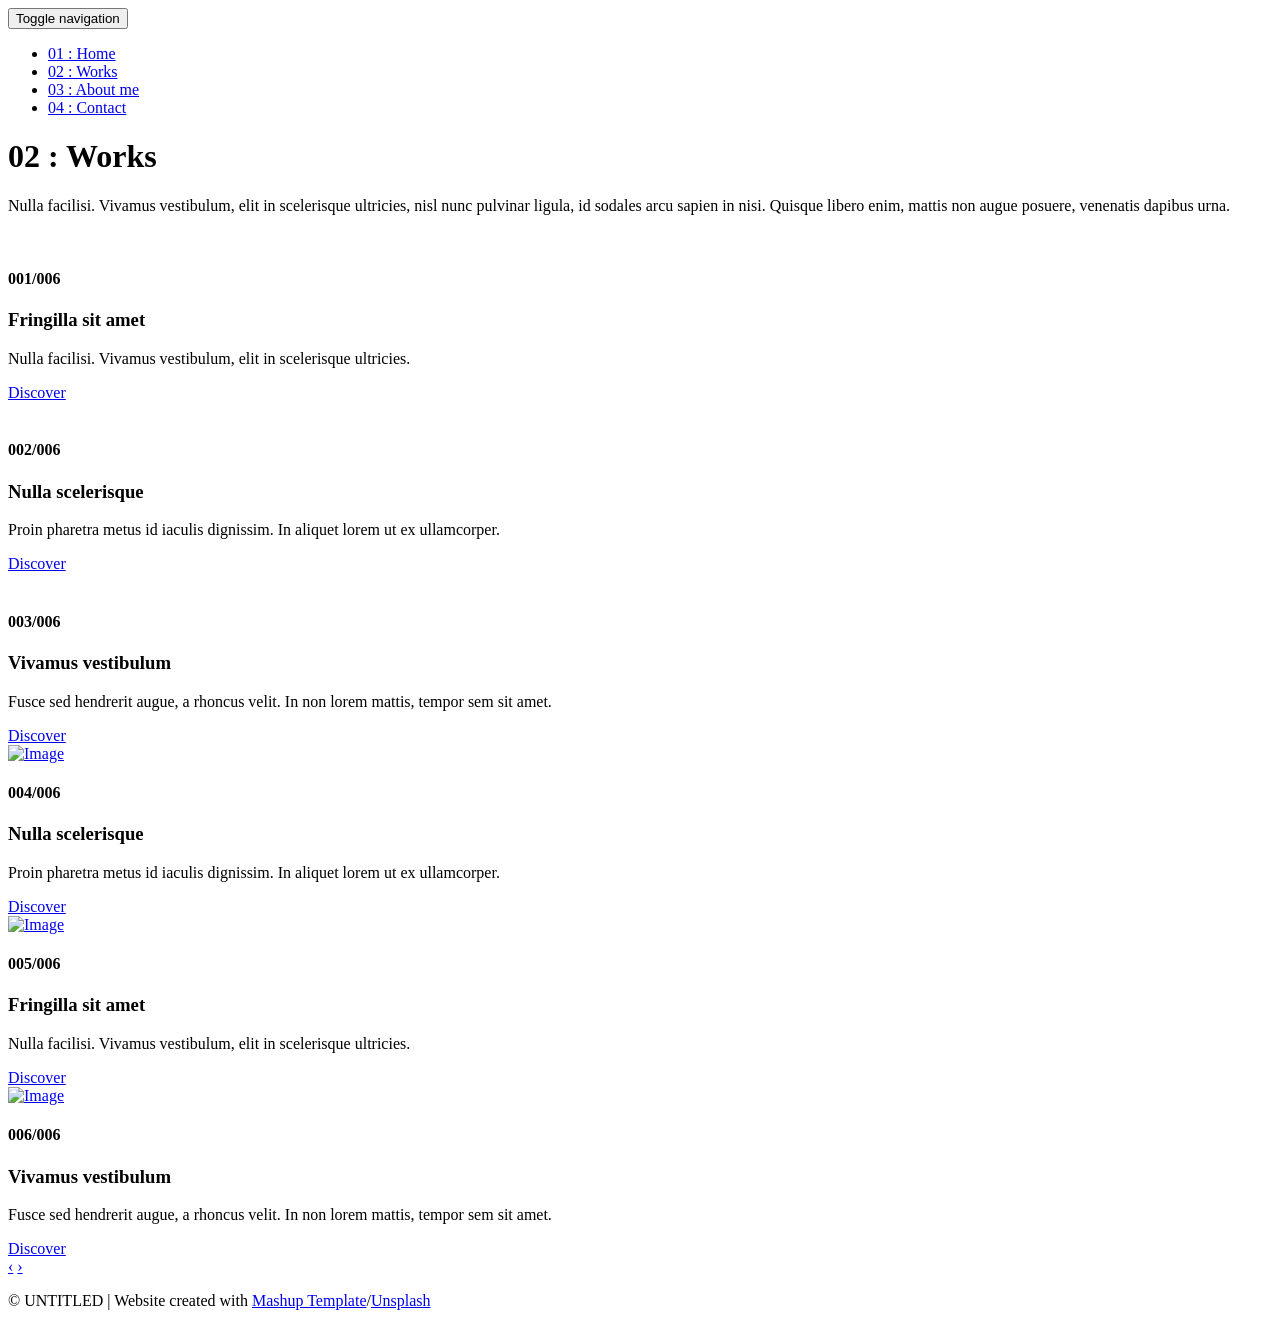
==== templates/works.html @ 477c594f "done" ====
<!DOCTYPE html>
<html lang="en">

<head>
  <meta charset="UTF-8">
  <meta content="IE=edge" http-equiv="X-UA-Compatible">
  <meta content="width=device-width,initial-scale=1" name="viewport">
  <meta content="description" name="description">
  <meta name="google" content="notranslate" />
  <meta content="Mashup templates have been developped by Orson.io team" name="author">

  <!-- Disable tap highlight on IE -->
  <meta name="msapplication-tap-highlight" content="no">
  
  <link rel="apple-touch-icon" sizes="180x180" href="./static/assets/apple-icon-180x180.png">
  <link href="./static/assets/favicon.ico" rel="icon">

  <title>Title page</title>  

<link href="./static/main.3f6952e4.css" rel="stylesheet"></head>

<body class="">
<div id="site-border-left"></div>
<div id="site-border-right"></div>
<div id="site-border-top"></div>
<div id="site-border-bottom"></div>
 <!-- Add your content of header -->
<header>
  <nav class="navbar  navbar-fixed-top navbar-default">
    <div class="container">
        <button type="button" class="navbar-toggle collapsed" data-toggle="collapse" data-target="#navbar-collapse" aria-expanded="false">
          <span class="sr-only">Toggle navigation</span>
          <span class="icon-bar"></span>
          <span class="icon-bar"></span>
          <span class="icon-bar"></span>
        </button>

      <div class="collapse navbar-collapse" id="navbar-collapse">
        <ul class="nav navbar-nav ">
          <li><a href="./index.html" title="">01 : Home</a></li>
          <li><a href="./works.html" title="">02 : Works</a></li>
          <li><a href="./about.html" title="">03 : About me</a></li>
          <li><a href="./contact.html" title="">04 : Contact</a></li>
<!--          <li><a href="./components.html" title="">05 : Components</a></li>-->
        </ul>


      </div> 
    </div>
  </nav>
</header>

<div class="section-container">
  <div class="container">
    <div class="row">
      
      <div class="col-sm-8 col-sm-offset-2 section-container-spacer">
        <div class="text-center">
          <h1 class="h2">02 : Works</h1>
          <p>Nulla facilisi. Vivamus vestibulum, elit in scelerisque ultricies, nisl nunc pulvinar ligula, id sodales arcu sapien in nisi. Quisque libero enim, mattis non augue posuere, venenatis dapibus urna.</p>
        </div>
      </div>

      <div class="col-md-12">
     
      <div id="myCarousel" class="carousel slide projects-carousel">
        <!-- Carousel items -->
        <div class="carousel-inner">
            <div class="item active">
                <div class="row">
                    <div class="col-sm-4">

                      <a href="./work.html" title="" class="black-image-project-hover">
                        <img src="./static/assets/images/work01-hover.jpg" alt="" class="img-responsive">
                      </a>
                      <div class="card-container card-container-lg">
                        <h4>001/006</h4>
                        <h3>Fringilla sit amet</h3>
                        <p>Nulla facilisi. Vivamus vestibulum, elit in scelerisque ultricies.</p>
                        <a href="./work.html" title="" class="btn btn-default">Discover</a>
                      </div>
                    </div>
                    <div class="col-sm-4">
                      <a href="./work.html" title="" class="black-image-project-hover">
                        <img src="./static/assets/images/work02-hover.jpg" alt="" class="img-responsive">
                      </a>
                      <div class="card-container card-container-lg">
                        <h4>002/006</h4>
                        <h3>Nulla scelerisque</h3>
                        <p>Proin pharetra metus id iaculis dignissim. In aliquet lorem ut ex ullamcorper.</p>
                        <a href="./work.html" title="" class="btn btn-default">Discover</a>
                      </div>
                    </div>
                    <div class="col-sm-4">
                      <a href="./work.html" title="" class="black-image-project-hover">
                        <img src="./static/assets/images/work03-hover.jpg" alt="" class="img-responsive">
                      </a>
                      <div class="card-container card-container-lg">
                        <h4>003/006</h4>
                        <h3>Vivamus vestibulum</h3>
                        <p>Fusce sed hendrerit augue, a rhoncus velit. In non lorem mattis, tempor sem sit amet.</p>
                        <a href="./work.html" title="" class="btn btn-default">Discover</a>
                      </div>
                    </div>
                    
                </div>
                <!--/row-->
            </div>
            <!--/item-->
            <div class="item">
                <div class="row">
                  <div class="col-sm-4">
                    <a href="./work.html" class="black-image-project-hover">
                      <img src="./static/assets/images/work02-hover.jpg" alt="Image" class="img-responsive">
                    </a>
                    <div class="card-container">
                      <h4>004/006</h4>
                      <h3>Nulla scelerisque</h3>
                      <p>Proin pharetra metus id iaculis dignissim. In aliquet lorem ut ex ullamcorper.</p>
                      <a href="./work.html" class="btn btn-default">Discover</a>
                    </div>
                  </div>
                   <div class="col-sm-4">
                      <a href="./work.html" class="black-image-project-hover">
                        <img src="./static/assets/images/work01-hover.jpg" alt="Image" class="img-responsive">
                      </a>
                      <div class="card-container">
                        <h4>005/006</h4>
                        <h3>Fringilla sit amet</h3>
                        <p>Nulla facilisi. Vivamus vestibulum, elit in scelerisque ultricies.</p>
                        <a href="./work.html" class="btn btn-default">Discover</a>
                      </div>
                    </div>
                    
                    <div class="col-sm-4">
                      <a href="./work.html" class="black-image-project-hover">
                        <img src="./static/assets/images/work03-hover.jpg" alt="Image" class="img-responsive">
                      </a>
                      <div class="card-container">
                        <h4>006/006</h4>
                        <h3>Vivamus vestibulum</h3>
                        <p>Fusce sed hendrerit augue, a rhoncus velit. In non lorem mattis, tempor sem sit amet.</p>
                        <a href="./work.html" class="btn btn-default">Discover</a>
                      </div>
                    </div>
                    
                </div>
                <!--/row-->
            </div>
            
            <!--/item-->
        </div>
        <!--/carousel-inner--> 
        <a class="left carousel-control" href="#myCarousel" data-slide="prev">‹</a>

        <a class="right carousel-control" href="#myCarousel" data-slide="next">›</a>
     </div>



    <!--/myCarousel-->
    </div>



    </div>
  </div>
</div>


<footer class="footer-container text-center">
  <div class="container">
    <div class="row">
      <div class="col-xs-12">
        <p>© UNTITLED | Website created with <a href="http://www.mashup-template.com/" title="Create website with free html template">Mashup Template</a>/<a href="https://www.unsplash.com/" title="Beautiful Free Images">Unsplash</a></p>
      </div>
    </div>
  </div>
</footer>

<script>
  document.addEventListener("DOMContentLoaded", function (event) {
     navActivePage();
  });
</script>

<!-- Google Analytics: change UA-XXXXX-X to be your site's ID 

<script>
  (function (i, s, o, g, r, a, m) {
    i['GoogleAnalyticsObject'] = r; i[r] = i[r] || function () {
      (i[r].q = i[r].q || []).push(arguments)
    }, i[r].l = 1 * new Date(); a = s.createElement(o),
      m = s.getElementsByTagName(o)[0]; a.async = 1; a.src = g; m.parentNode.insertBefore(a, m)
  })(window, document, 'script', '//www.google-analytics.com/analytics.js', 'ga');
  ga('create', 'UA-XXXXX-X', 'auto');
  ga('send', 'pageview');
</script>

--> <script type="text/javascript" src="./static/main.70a66962.js"></script></body>

</html>
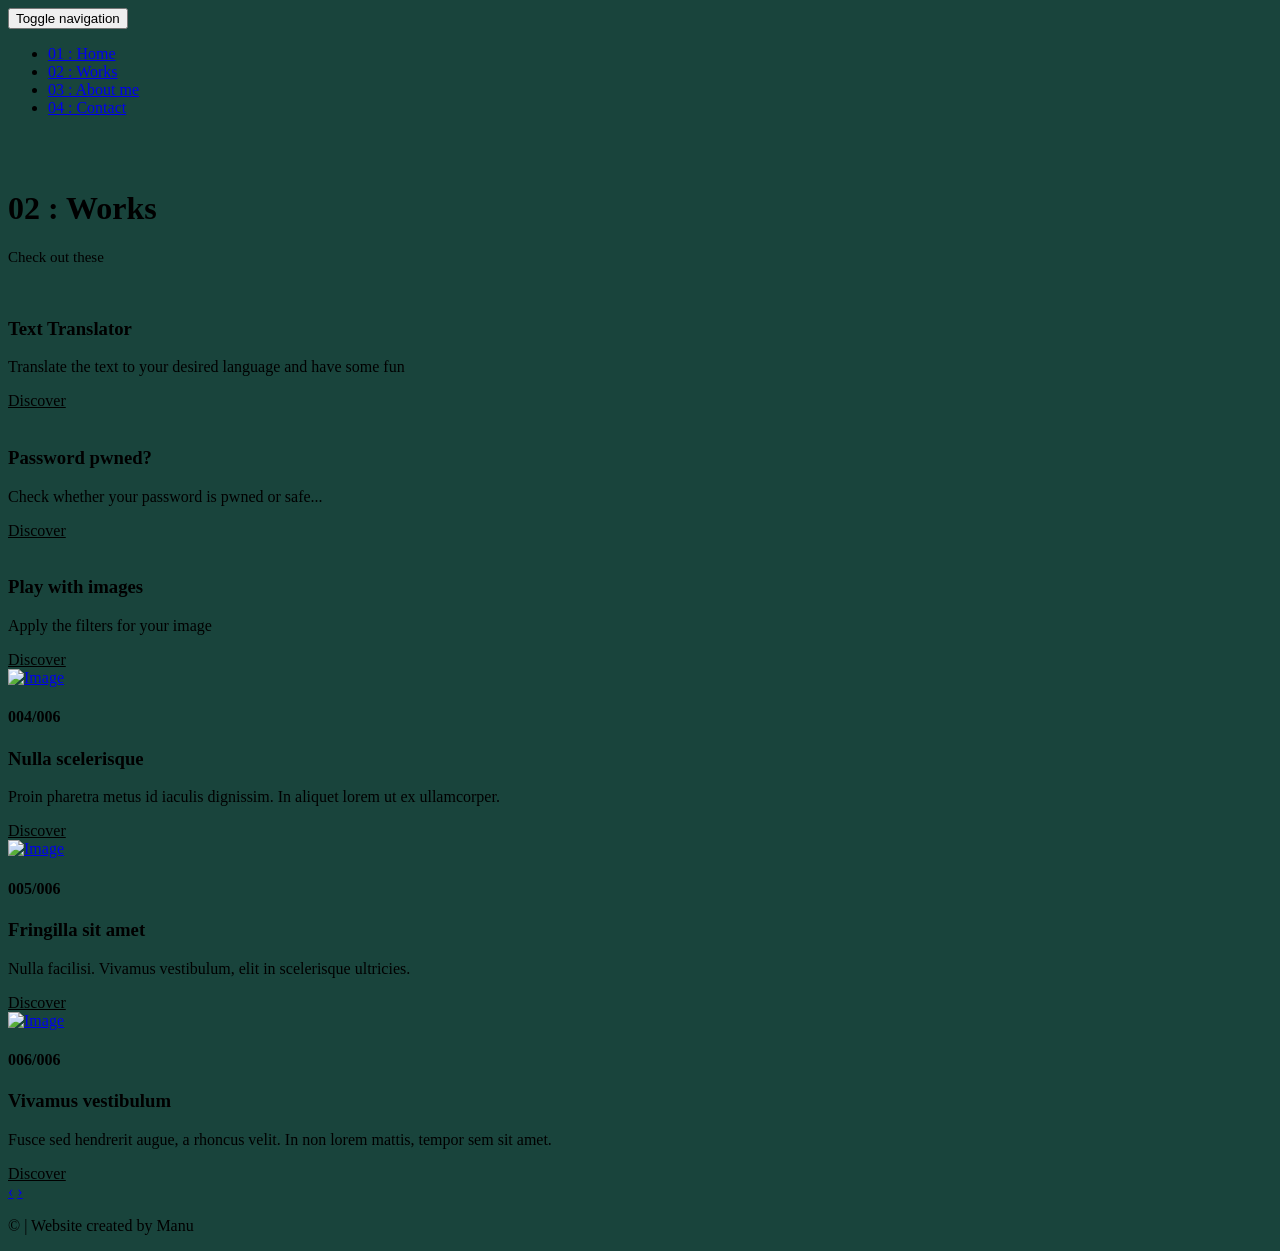
==== commit e2481bbe: "my portfolio website" ====
--- a/templates/works.html
+++ b/templates/works.html
@@ -1,6 +1,5 @@
 <!DOCTYPE html>
 <html lang="en">
-
 <head>
   <meta charset="UTF-8">
   <meta content="IE=edge" http-equiv="X-UA-Compatible">
@@ -17,16 +16,25 @@
 
   <title>Title page</title>  
 
-<link href="./static/main.3f6952e4.css" rel="stylesheet"></head>
-
-<body class="">
+<link href="./static/main.3f6952e4.css" rel="stylesheet">
+<style>
+  .btn-default:hover{
+      color:white
+  }
+  .btn-default{
+      color:black
+  }
+</style>
+</head>
+
+<body class="" style="background:#19443c">
 <div id="site-border-left"></div>
 <div id="site-border-right"></div>
 <div id="site-border-top"></div>
 <div id="site-border-bottom"></div>
  <!-- Add your content of header -->
 <header>
-  <nav class="navbar  navbar-fixed-top navbar-default">
+  <nav class="navbar  navbar-fixed-top navbar-inverse">
     <div class="container">
         <button type="button" class="navbar-toggle collapsed" data-toggle="collapse" data-target="#navbar-collapse" aria-expanded="false">
           <span class="sr-only">Toggle navigation</span>
@@ -45,19 +53,24 @@
         </ul>
 
 
-      </div> 
+      </div>
     </div>
   </nav>
 </header>
-
-<div class="section-container">
+<div class="hero-full-container background-image-container white-text-container" >
+
   <div class="container">
+
     <div class="row">
-      
+
       <div class="col-sm-8 col-sm-offset-2 section-container-spacer">
+        <br>
         <div class="text-center">
+
+<br>
+
           <h1 class="h2">02 : Works</h1>
-          <p>Nulla facilisi. Vivamus vestibulum, elit in scelerisque ultricies, nisl nunc pulvinar ligula, id sodales arcu sapien in nisi. Quisque libero enim, mattis non augue posuere, venenatis dapibus urna.</p>
+          <p style="font-size:15px">Check out these</p>
         </div>
       </div>
 
@@ -70,36 +83,35 @@
                 <div class="row">
                     <div class="col-sm-4">
 
-                      <a href="./work.html" title="" class="black-image-project-hover">
+                      <a href="./translator.html" title="" class="black-image-project-hover">
                         <img src="./static/assets/images/work01-hover.jpg" alt="" class="img-responsive">
                       </a>
-                      <div class="card-container card-container-lg">
-                        <h4>001/006</h4>
-                        <h3>Fringilla sit amet</h3>
-                        <p>Nulla facilisi. Vivamus vestibulum, elit in scelerisque ultricies.</p>
-                        <a href="./work.html" title="" class="btn btn-default">Discover</a>
-                      </div>
-                    </div>
-                    <div class="col-sm-4">
-                      <a href="./work.html" title="" class="black-image-project-hover">
-                        <img src="./static/assets/images/work02-hover.jpg" alt="" class="img-responsive">
-                      </a>
-                      <div class="card-container card-container-lg">
-                        <h4>002/006</h4>
-                        <h3>Nulla scelerisque</h3>
-                        <p>Proin pharetra metus id iaculis dignissim. In aliquet lorem ut ex ullamcorper.</p>
-                        <a href="./work.html" title="" class="btn btn-default">Discover</a>
-                      </div>
-                    </div>
-                    <div class="col-sm-4">
-                      <a href="./work.html" title="" class="black-image-project-hover">
-                        <img src="./static/assets/images/work03-hover.jpg" alt="" class="img-responsive">
-                      </a>
-                      <div class="card-container card-container-lg">
-                        <h4>003/006</h4>
-                        <h3>Vivamus vestibulum</h3>
-                        <p>Fusce sed hendrerit augue, a rhoncus velit. In non lorem mattis, tempor sem sit amet.</p>
-                        <a href="./work.html" title="" class="btn btn-default">Discover</a>
+                      <div class="card-container card-container-lg ">
+                        <h3 style="color:black">Text Translator</h3>
+                        <p style="color:black">Translate the text to your desired language and have some fun</p>
+                        <a href="./translator.html" title="" class="btn  btn-default "  >Discover</a>
+                      </div>
+                    </div>
+
+                    <div class="col-sm-4">
+                      <a href="./pwned.html" title="" class="black-image-project-hover">
+                        <img src="./static/assets/images/work01-hover.jpg" alt="" class="img-responsive">
+                      </a>
+                      <div class="card-container card-container-lg ">
+                        <h3 style="color:black">Password pwned?</h3>
+                        <p style="color:black">Check whether your password is pwned or safe...</p>
+                        <a href="./pwned.html" title="" class="btn  btn-default "  >Discover</a>
+                      </div>
+                    </div>
+
+                    <div class="col-sm-4">
+                      <a href="./ImageProcessing.html" title="" class="black-image-project-hover">
+                        <img src="./static/assets/images/work01-hover.jpg" alt="" class="img-responsive">
+                      </a>
+                      <div class="card-container card-container-lg ">
+                        <h3 style="color:black">Play with images</h3>
+                        <p style="color:black">Apply the filters for your image</p>
+                        <a href="./ImageProcessing.html" title="" class="btn  btn-default "  >Discover</a>
                       </div>
                     </div>
                     
@@ -172,8 +184,7 @@
   <div class="container">
     <div class="row">
       <div class="col-xs-12">
-        <p>© UNTITLED | Website created with <a href="http://www.mashup-template.com/" title="Create website with free html template">Mashup Template</a>/<a href="https://www.unsplash.com/" title="Beautiful Free Images">Unsplash</a></p>
-      </div>
+<p>© | Website created by Manu</p>      </div>
     </div>
   </div>
 </footer>
